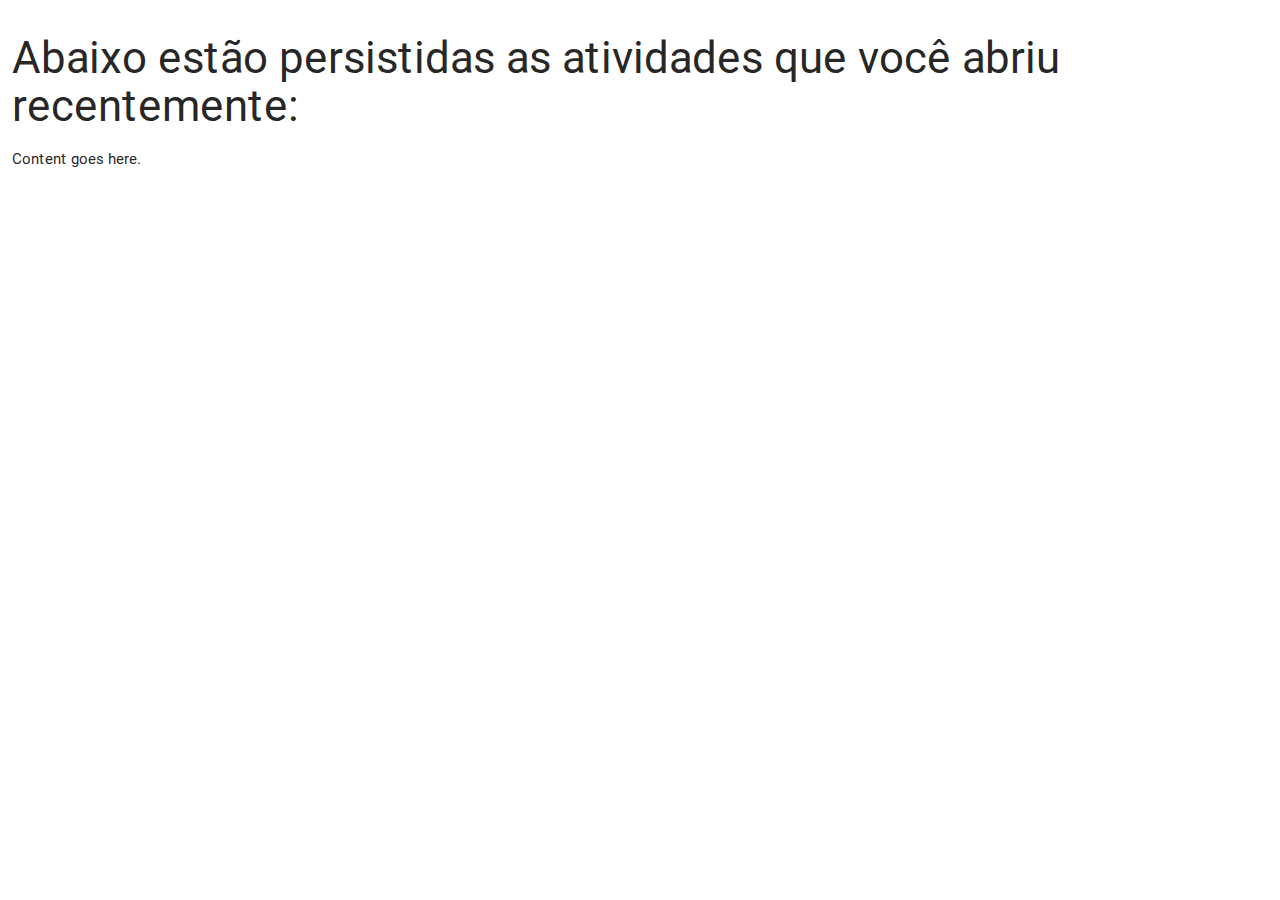
==== JSMoodle/activities/index.html @ a2230a26 "17/08/2016. Começo da persistência e escrita das atividades no dispositivo. Algumas novas páginas fo" ====
﻿<!DOCTYPE html>
<html>
<head>
    <title>Projeto Moodle Offline v1.0 - SUAS ATIVIDADES</title>
    <script src="../js/jquery-2.2.4.js" type="text/javascript"></script>
    <script src="../js/materialize.min.js" type="text/javascript"></script>
    <link href="../css/main.css" rel="stylesheet" />
    <link href="../css/materialize.min.css" rel="stylesheet" />
    <link href="activities.css" rel="stylesheet" />
</head>
<body>
    <h3>Abaixo estão persistidas as atividades que você abriu recentemente:</h3>
    <div>Content goes here.</div>
</body>
</html>
---- JSMoodle/css/main.css ----
﻿body {
  /* Uncomment this to enable scrolling and zooming
  touch-action: manipulation;
  */
  padding: 12px 12px 12px 12px;
}

.bold {
    font-weight: bold;
}

#api_PathHolder {
    cursor:pointer;
}

.inline-block {
    display: inline-block;
}

.justified {
    text-align: justify;
}

.overfloable {
     overflow-y: auto;
     overflow-x: auto;
     min-width: 300px;
}

.defaultContent {
     padding: 20px 20px 20px 20px;
     height: 75vh;
     min-height: 300px;
}

.dashboardContent {
    height: 85vh;
    min-height: 300px;
}

.red-text {
    color: red;
}

.blue-text {
    color: blue;
}

.invisible {
    visibility: hidden;
}

.bordered {
    border: 1px dashed gray;
}

@media screen and (max-width:600px) {
    h3 {
        font-size: initial;
        text-align: center;
    }
}
---- JSMoodle/activities/activities.css ----
﻿body {
}
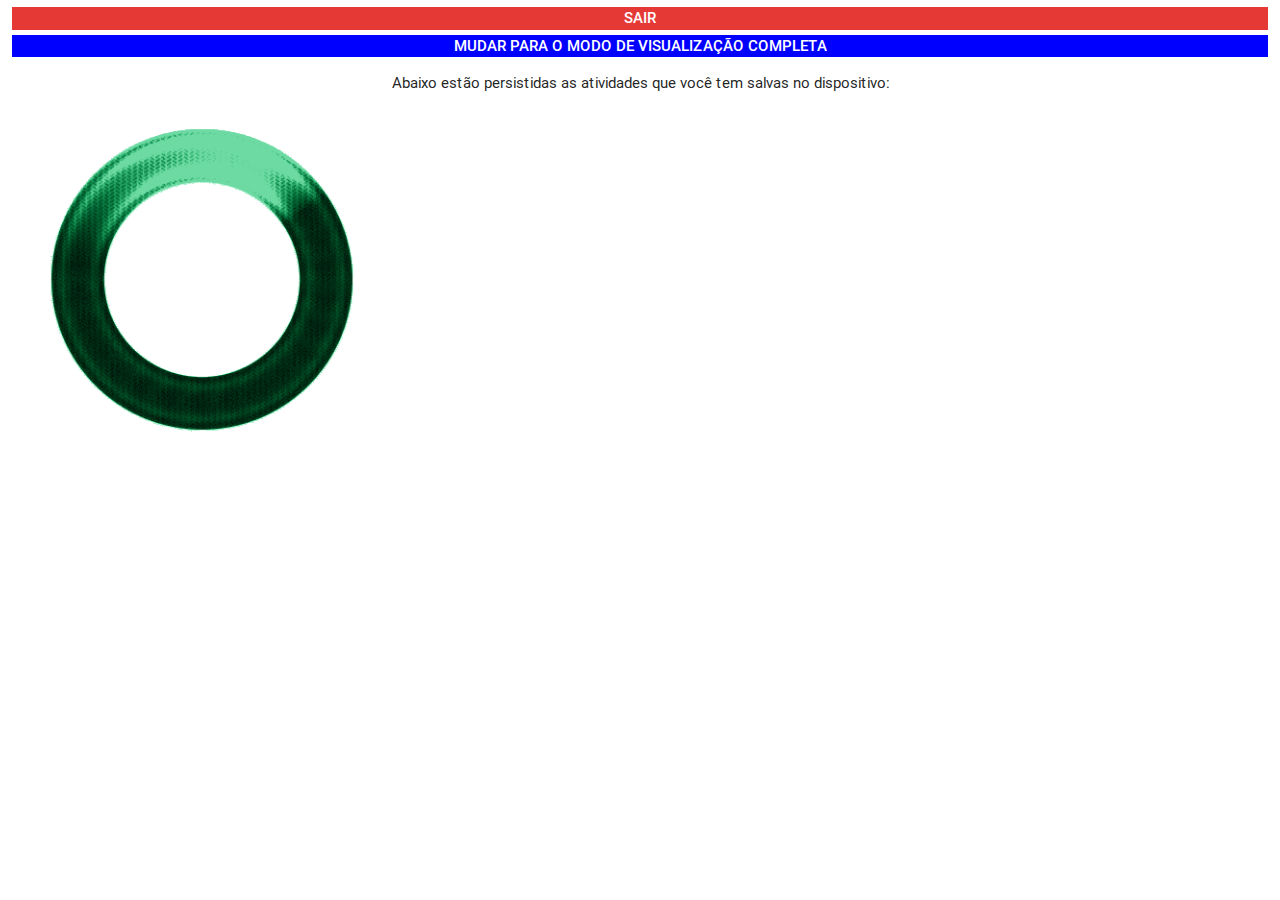
==== commit 434a5fa9: "04/10/2016. Mudanças significativas na interface e iniciada a implementação da tela de visualização " ====
--- a/JSMoodle/activities/index.html
+++ b/JSMoodle/activities/index.html
@@ -4,12 +4,17 @@
     <title>Projeto Moodle Offline v1.0 - SUAS ATIVIDADES</title>
     <script src="../js/jquery-2.2.4.js" type="text/javascript"></script>
     <script src="../js/materialize.min.js" type="text/javascript"></script>
+    <script src="activities.js" type="text/javascript"></script>
     <link href="../css/main.css" rel="stylesheet" />
     <link href="../css/materialize.min.css" rel="stylesheet" />
     <link href="activities.css" rel="stylesheet" />
 </head>
 <body>
-    <h3>Abaixo estão persistidas as atividades que você abriu recentemente:</h3>
-    <div>Content goes here.</div>
+    <p class="paragraphLogout center">SAIR</p>
+    <p class="paragraphViewActivities">MUDAR PARA O MODO DE VISUALIZAÇÃO COMPLETA</p>
+    <p class="center">Abaixo estão persistidas as atividades que você tem salvas no dispositivo: </p>
+    <div class="content overfloable">
+        <img src="../images/universal/loading.gif" alt="loading.gif" style="width:30%" />
+    </div>
 </body>
 </html>--- a/JSMoodle/css/main.css
+++ b/JSMoodle/css/main.css
@@ -3,6 +3,15 @@
   touch-action: manipulation;
   */
   padding: 12px 12px 12px 12px;
+  overflow-y: auto;
+  overflow-x: auto;
+  min-width: 300px;
+}
+
+.imgOfflineNavigation {
+    width: 80%;
+    max-width: 650px;
+    margin-top: 40px;
 }
 
 .bold {
@@ -33,11 +42,6 @@
      min-height: 300px;
 }
 
-.dashboardContent {
-    height: 85vh;
-    min-height: 300px;
-}
-
 .red-text {
     color: red;
 }
@@ -54,9 +58,25 @@
     border: 1px dashed gray;
 }
 
-@media screen and (max-width:600px) {
-    h3 {
-        font-size: initial;
-        text-align: center;
-    }
+.leftOffset {
+    padding-right: 15px;
+}
+
+.tooltipLabel {
+    margin-top: -60px;
+}
+
+
+/* Animations */
+@keyframes pulse { 
+    0% { transform: scale(1); } 
+    50% { transform: scale(1.1); } 
+    100% { transform: scale(1); } 
+} 
+.pulse { 
+    animation-duration: 3s; 
+    animation-fill-mode: both; 
+    animation-timing-function: ease-in-out; 
+    animation-iteration-count:infinite; 
+    animation-name: pulse; 
 }--- a/JSMoodle/activities/activities.css
+++ b/JSMoodle/activities/activities.css
@@ -1,2 +1,16 @@
-﻿body {
+﻿.paragraphLogout {
+    background-color: #e53935;
+    color: white;
+    font-weight: 500;
+    cursor: pointer;
+    margin-top: -5px;
 }
+
+.paragraphViewActivities {
+    background-color: blue;
+    color: white;
+    font-weight: 500;
+    cursor: pointer;
+    margin-top: -10px;
+    text-align: center;
+}
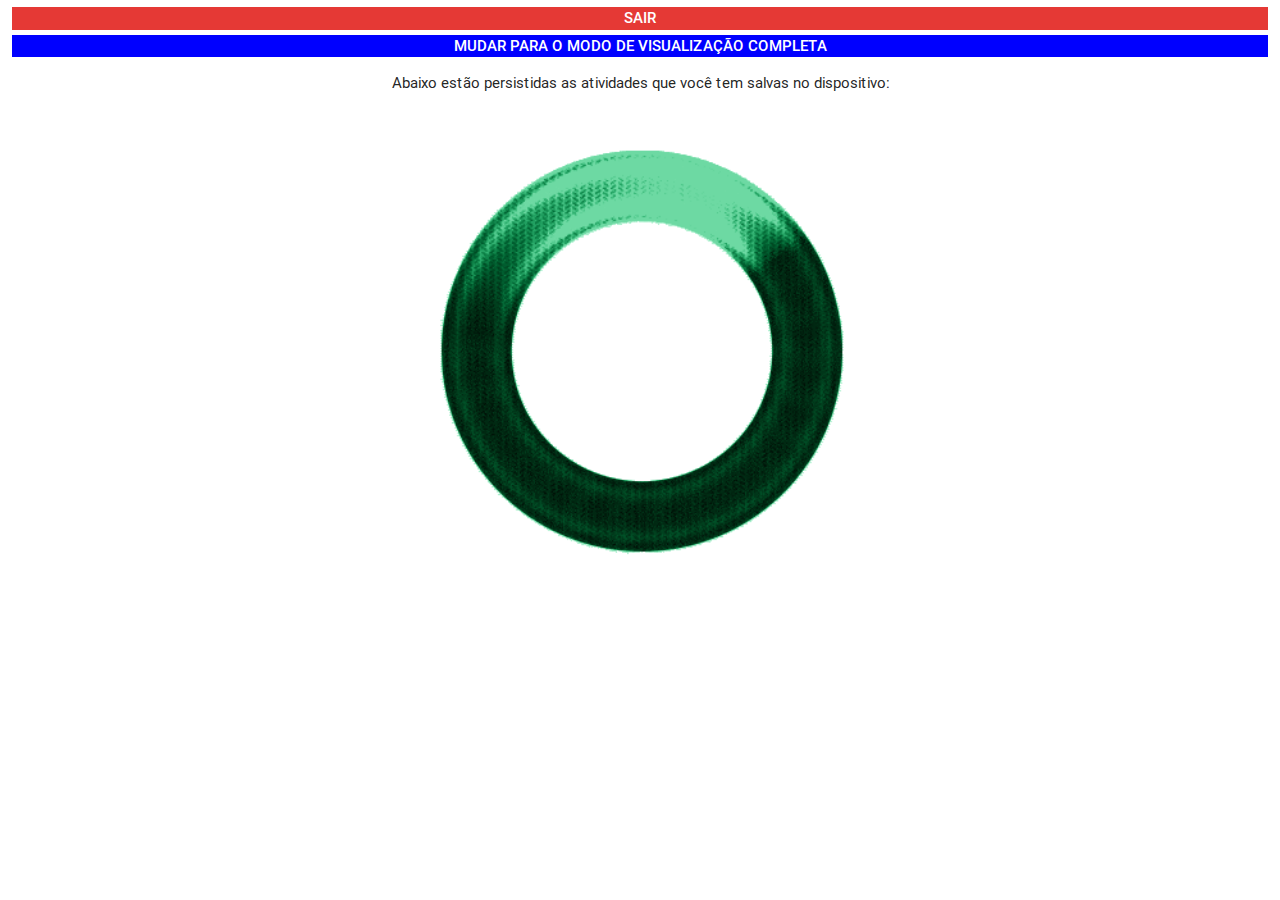
==== commit e2f0c2a1: "05/10/2016. Ajustes minoritários na interface e pequena realocação de funções." ====
--- a/JSMoodle/activities/index.html
+++ b/JSMoodle/activities/index.html
@@ -2,8 +2,8 @@
 <html>
 <head>
     <title>Projeto Moodle Offline v1.0 - SUAS ATIVIDADES</title>
+    <script src="../js/applib.js" type="text/javascript"></script>
     <script src="../js/jquery-2.2.4.js" type="text/javascript"></script>
-    <script src="../js/materialize.min.js" type="text/javascript"></script>
     <script src="activities.js" type="text/javascript"></script>
     <link href="../css/main.css" rel="stylesheet" />
     <link href="../css/materialize.min.css" rel="stylesheet" />
@@ -14,7 +14,7 @@
     <p class="paragraphViewActivities">MUDAR PARA O MODO DE VISUALIZAÇÃO COMPLETA</p>
     <p class="center">Abaixo estão persistidas as atividades que você tem salvas no dispositivo: </p>
     <div class="content overfloable">
-        <img src="../images/universal/loading.gif" alt="loading.gif" style="width:30%" />
+        <p class="center"><img src="../images/universal/loading.gif" alt="loading.gif" style="width:40%" /></p>
     </div>
 </body>
 </html>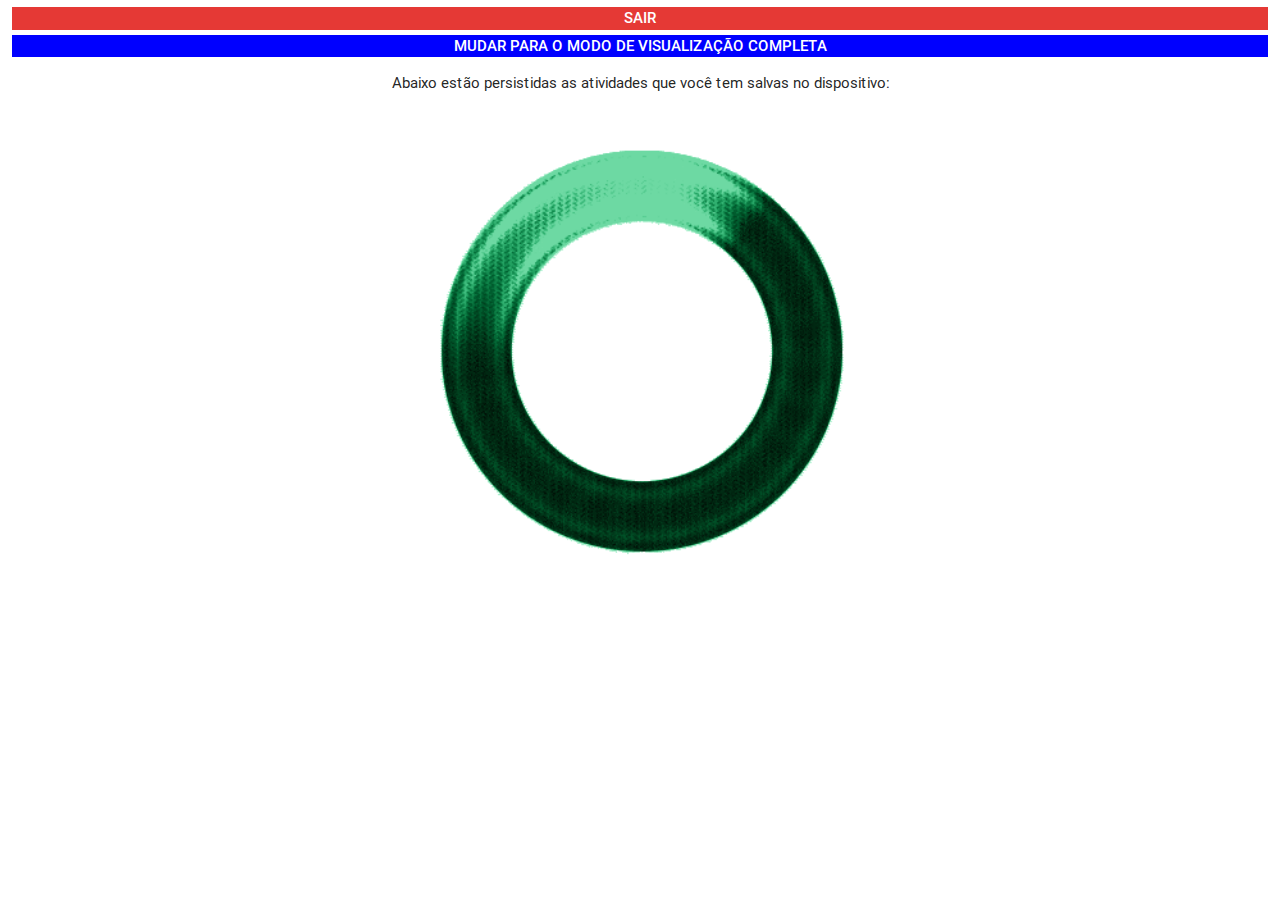
==== commit cec85cf7: "24/10/2016. Refatoração de código e adequações à página de submissão de tarefas (assignment)." ====
--- a/JSMoodle/activities/index.html
+++ b/JSMoodle/activities/index.html
@@ -1,13 +1,13 @@
 ﻿<!DOCTYPE html>
 <html>
 <head>
-    <title>Projeto Moodle Offline v1.0 - SUAS ATIVIDADES</title>
-    <script src="../js/applib.js" type="text/javascript"></script>
-    <script src="../js/jquery-2.2.4.js" type="text/javascript"></script>
-    <script src="activities.js" type="text/javascript"></script>
+    <title>Projeto Moodle Offline v2.0 - SUAS ATIVIDADES</title>
     <link href="../css/main.css" rel="stylesheet" />
     <link href="../css/materialize.min.css" rel="stylesheet" />
+    <script src="../js/jquery-2.2.4.js" type="text/javascript"></script>
+    <script src="../js/applib.js" type="text/javascript"></script>
     <link href="activities.css" rel="stylesheet" />
+    <script src="activities.js" type="text/javascript"></script>
 </head>
 <body>
     <p class="paragraphLogout center">SAIR</p>
--- a/JSMoodle/css/main.css
+++ b/JSMoodle/css/main.css
@@ -66,6 +66,13 @@
     margin-top: -60px;
 }
 
+.btn-shadowed {
+    text-shadow: 0px -1px 0px rgba(30, 30, 30, 0.8);
+    -webkit-box-shadow: 0px 2px 8px rgba(50, 50, 50, 0.87);
+    -moz-box-shadow:    0px 2px 8px rgba(50, 50, 50, 0.87);
+    box-shadow:         0px 2px 8px rgba(50, 50, 50, 0.87);
+}
+
 
 /* Animations */
 @keyframes pulse { 
